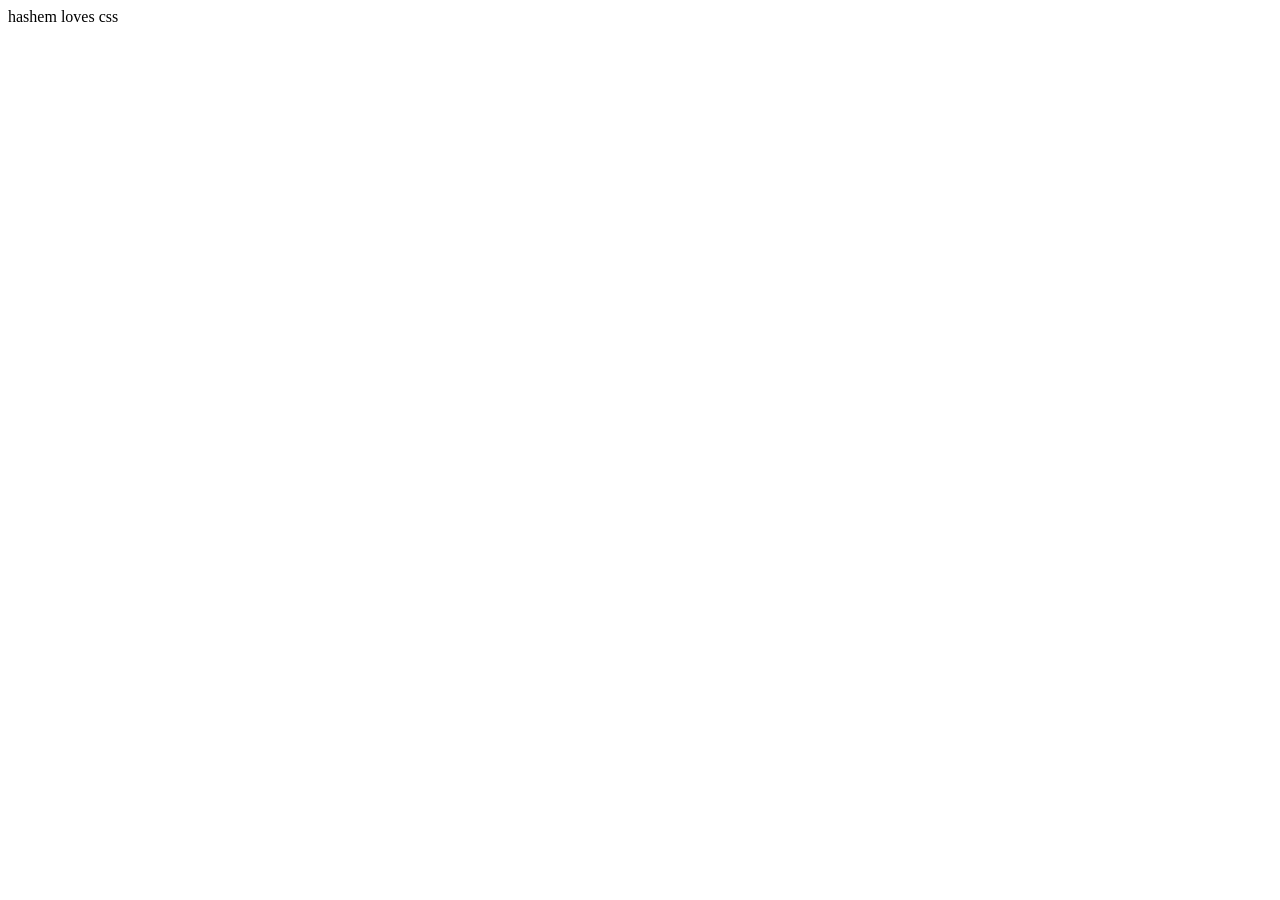
==== about.html @ 8a81c843 "add about" ====
<!DOCTYPE html>
<html lang="en">
    <head>
        <meta charset="UTF-8">
        <meta name="viewport" content="width=device-width, initial-scale=1.0">
        <title>Document</title>
    </head>
    <body>
        hashem loves css
    </body>
</html>
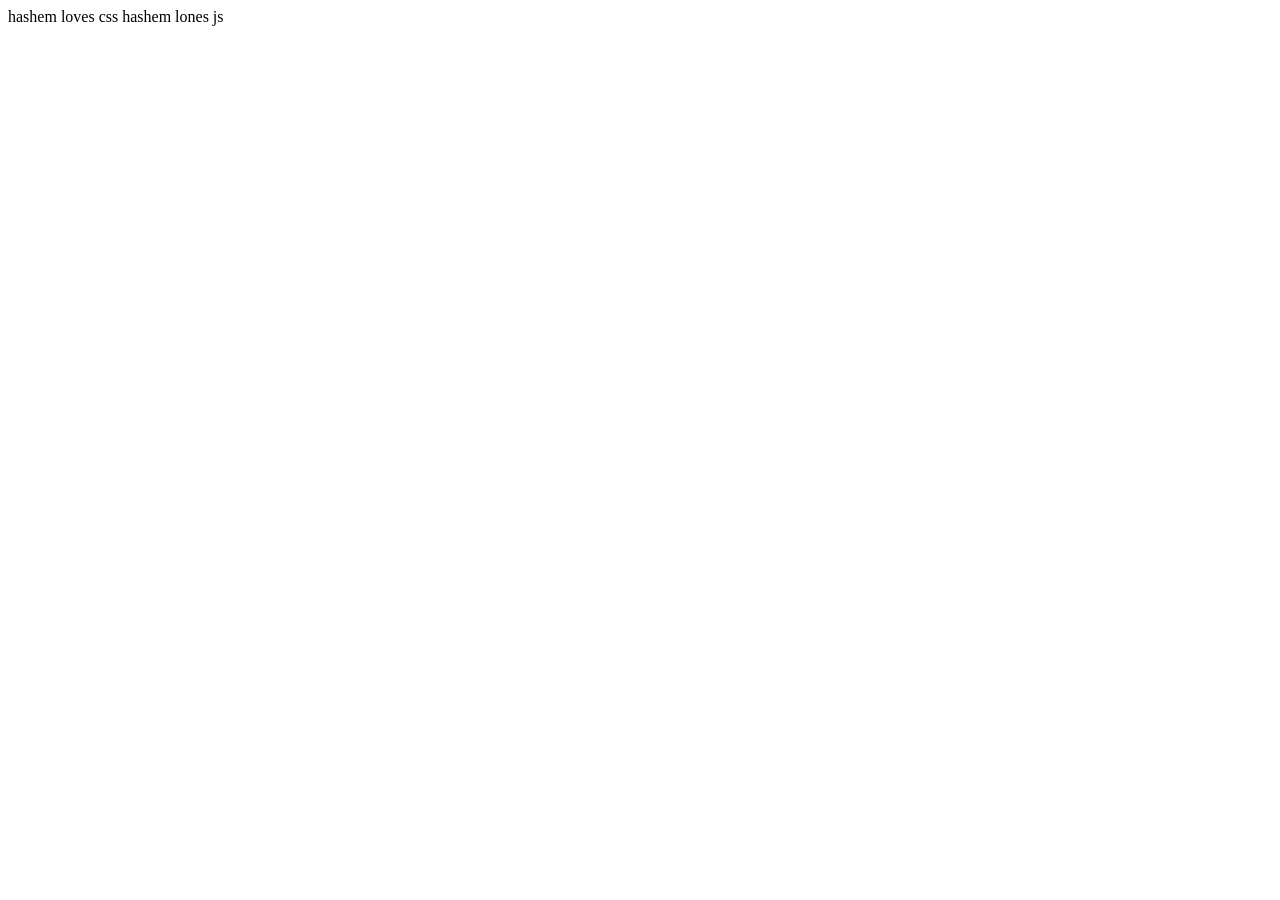
==== commit 985e494a: "update" ====
--- a/about.html
+++ b/about.html
@@ -7,5 +7,6 @@
     </head>
     <body>
         hashem loves css
+        hashem lones js
     </body>
 </html>
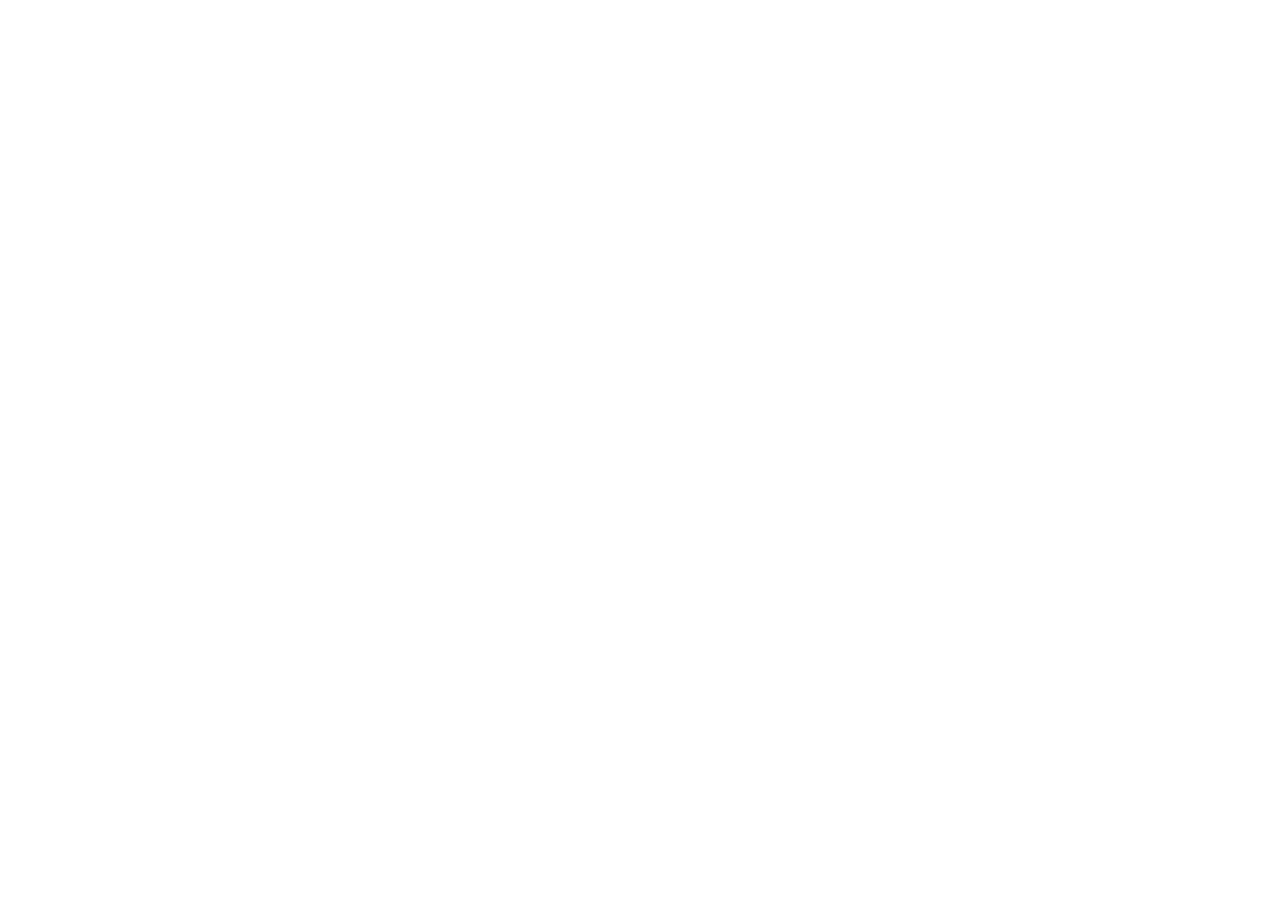
==== commit e0fb7c8c: "add about" ====
--- a/about.html
+++ b/about.html
@@ -6,7 +6,6 @@
         <title>Document</title>
     </head>
     <body>
-        hashem loves css
-        hashem lones js
+
     </body>
 </html>
